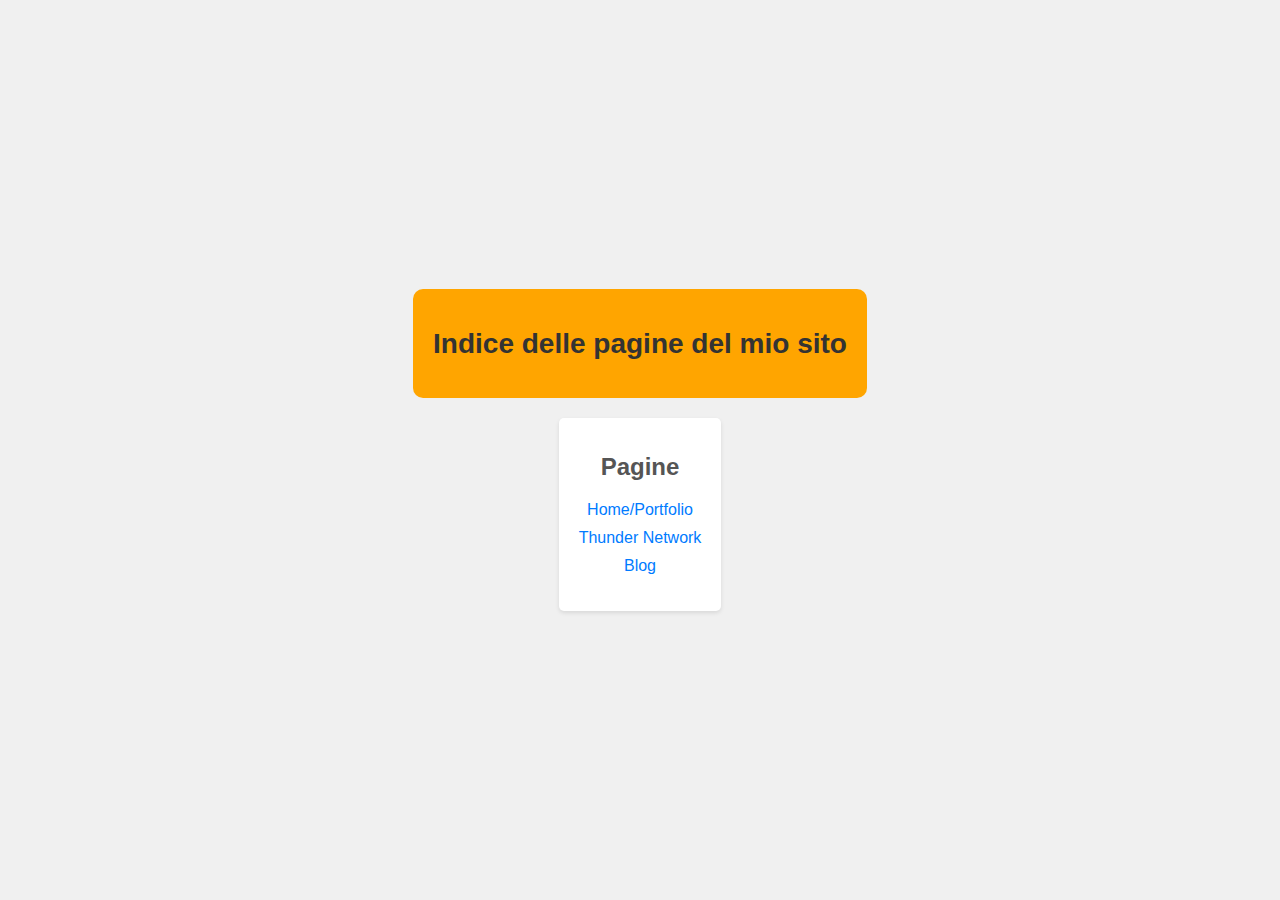
==== pages/indice.html @ d4dc0cb0 "Publishing v1" ====
<!DOCTYPE html>
<html lang="it">
<head>
    <meta charset="UTF-8">
    <meta name="viewport" content="width=device-width, initial-scale=1.0">
    <link rel="stylesheet" href="/css/indice.css">
    <link rel="icon" type="image/png" sizes="32x32" href="/assets/favicon.ico">
    <link rel="icon" type="image/png" sizes="16x16" href="/assets/favicon.ico">
    <title>Tarik - Indice</title>
</head>
<body>
    <header>
        <h1>Indice delle pagine del mio sito</h1>
    </header>

    <div class="container">
        <h2>Pagine</h2>
        <ul>
            <li><a href="/index.html">Home/Portfolio</a></li>
            <li><a href="/pages/progect/thunder.html">Thunder Network</a></li>
            <li></li><a href="/pages/blog/blog.html">Blog</a></li>
        </ul>
    </div>
</body>
</html>
---- css/indice.css ----
body {
    font-family: 'Segoe UI', Tahoma, Geneva, Verdana, sans-serif;
    background-color: #f0f0f0;
    /* background-image: url("../assets/favicon.ico"); */
    margin: 0;
    padding: 0;
    display: flex;
    flex-direction: column;
    justify-content: center;
    align-items: center;
    min-height: 100vh;
}

header {
    background-color: #FFA500;
    color: #fff;
    text-align: center;
    padding: 20px;
    border-radius: 10px;
}

.container {
    max-width: 800px;
    background-color: #fff;
    padding: 20px;
    border-radius: 5px;
    box-shadow: 0 2px 4px rgba(0, 0, 0, 0.1);
    text-align: center;
    margin-top: 20px;
}

h1 {
    color: #333;
    font-size: 28px;
}

h2 {
    color: #555;
    font-size: 24px;
    margin-top: 15px;
}

ul {
    list-style-type: none;
    padding: 0;
}

li {
    margin-bottom: 10px;
}

a {
    text-decoration: none;
    color: #007BFF;
}

a:hover {
    text-decoration: underline;
}
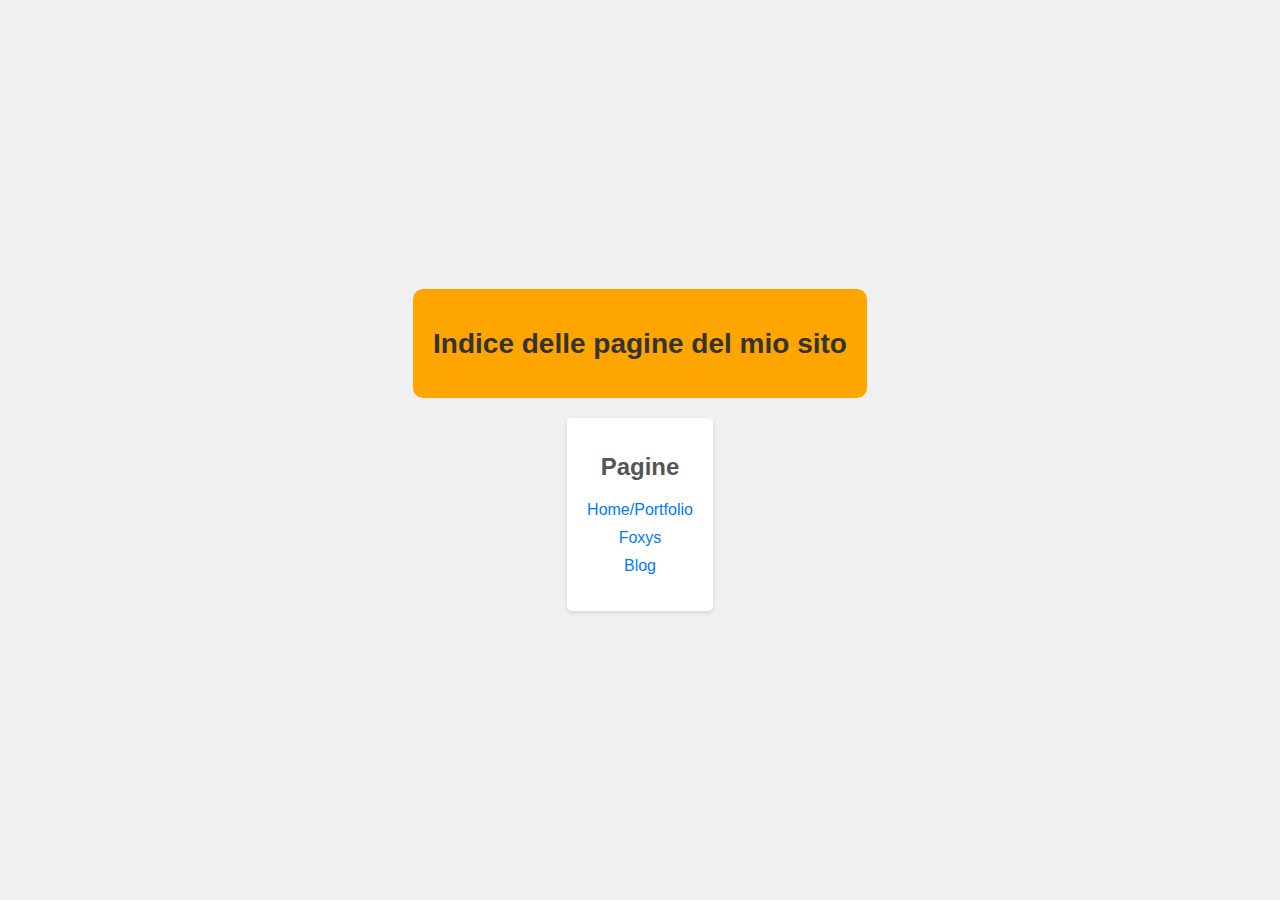
==== commit 0b5f8178: "Collab con Foxys and blog articol for theese" ====
--- a/pages/indice.html
+++ b/pages/indice.html
@@ -17,7 +17,8 @@
         <h2>Pagine</h2>
         <ul>
             <li><a href="/index.html">Home/Portfolio</a></li>
-            <li><a href="/pages/progect/thunder.html">Thunder Network</a></li>
+            <!-- <li><a href="/pages/progect/thunder.html">Thunder Network</a></li> -->
+            <li><a href="/pages/progect/foxys.html">Foxys</a></li>
             <li></li><a href="/pages/blog/blog.html">Blog</a></li>
         </ul>
     </div>
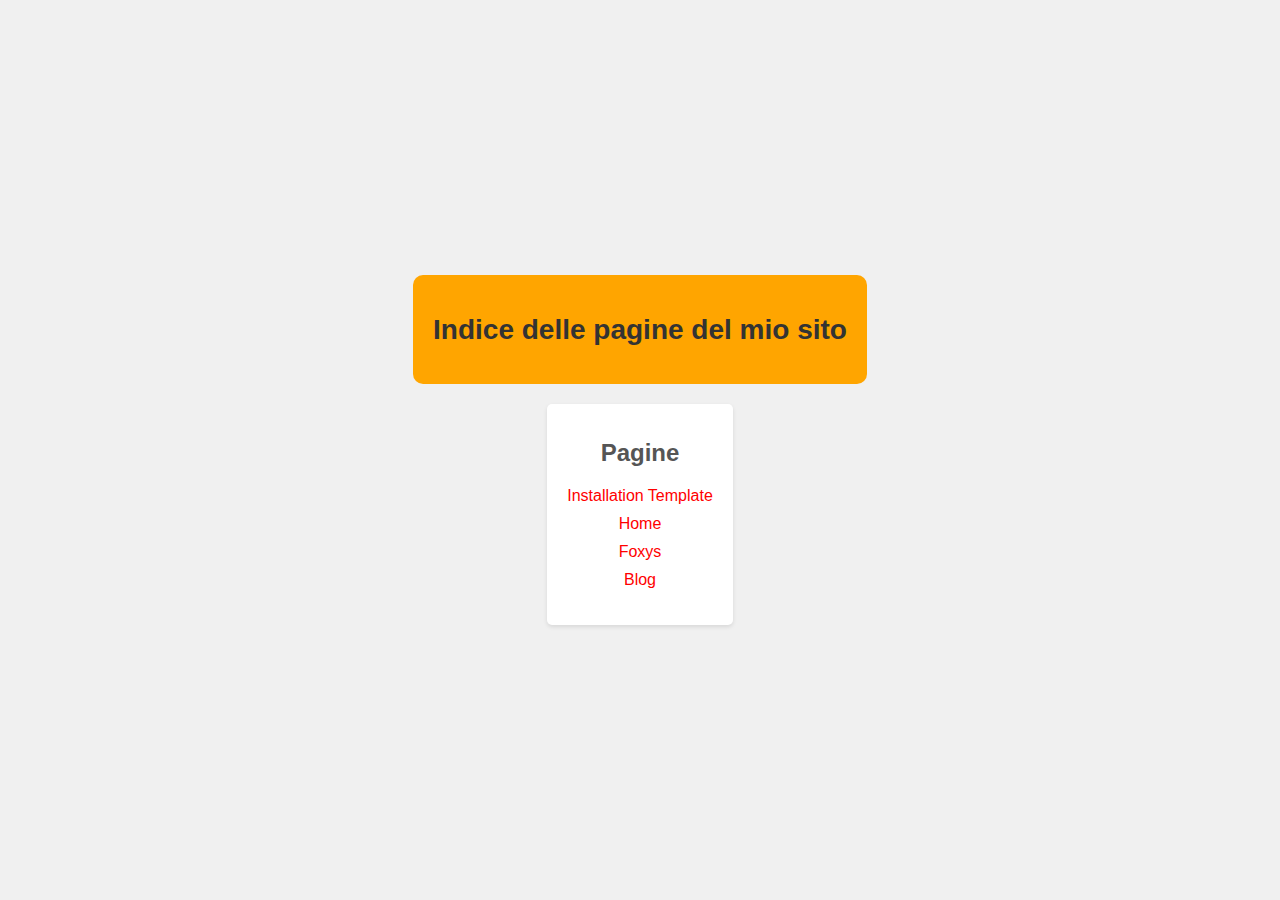
==== commit 64b1afaf: "fixed blog/blog" ====
--- a/pages/indice.html
+++ b/pages/indice.html
@@ -16,10 +16,11 @@
     <div class="container">
         <h2>Pagine</h2>
         <ul>
-            <li><a href="/index.html">Home/Portfolio</a></li>
+            <li><a href="https://installationsite.netlify.app/">Installation Template</a></li>
+            <li><a href="/index.html">Home</a></li>
             <!-- <li><a href="/pages/progect/thunder.html">Thunder Network</a></li> -->
             <li><a href="/pages/progect/foxys.html">Foxys</a></li>
-            <li></li><a href="/pages/blog/blog.html">Blog</a></li>
+            <li><a href="/pages/blog.html">Blog</a></li>
         </ul>
     </div>
 </body>
--- a/css/indice.css
+++ b/css/indice.css
@@ -51,7 +51,7 @@
 
 a {
     text-decoration: none;
-    color: #007BFF;
+    color: #ff0000;
 }
 
 a:hover {
